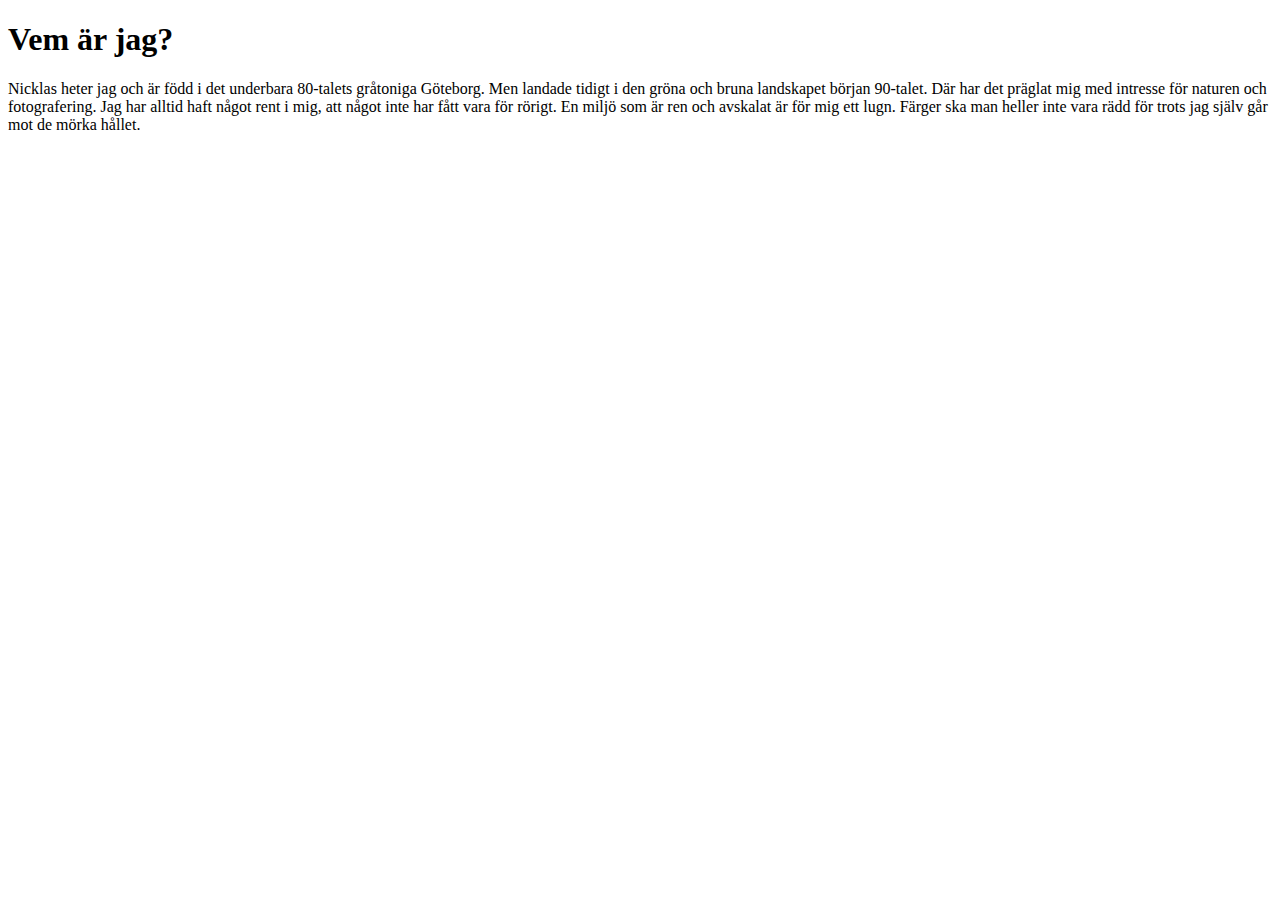
==== about.html @ 27c52fab "first commit" ====
<!DOCTYPE html>
<html lang="en">
<head>
    <meta charset="UTF-8">
    <meta name="viewport" content="width=device-width, initial-scale=1.0">

    <!-- Style, script and fonts -->

        <!-- CSS -->

        <!-- <link rel="stylesheet" href="./style/style.css"> -->
        <link rel="stylesheet" href="./style/mobile.css">      
        <link rel="stylesheet" href="./style/about.css">  

        <!-- Keyframes -->

        <link rel="stylesheet" href="./style/animation.css">

        <!-- Google font -->
    
        <link href="https://fonts.googleapis.com/css2?family=Antic+Slab&display=swap" rel="stylesheet">
        <link href="https://fonts.googleapis.com/icon?family=Material+Icons" rel="stylesheet">
    
        <!-- Fontawsome -->
    
        <script src="https://kit.fontawesome.com/e5bc88f7ae.js" crossorigin="anonymous"></script>

    <!--  -->

    <title>Nicklas Holmqvist Portfolio | Om mig</title>
</head>
<body class="height">
    <div class="main">
        <div class="main-container">
            <h1>Vem är jag?</h1>
            <div class="about-container">
                <p>Nicklas heter jag och är född i det underbara 80-talets gråtoniga Göteborg. Men landade tidigt i den gröna och bruna landskapet början 90-talet.
                    Där har det präglat mig med intresse för naturen och fotografering.
                    Jag har alltid haft något rent i mig, att något inte har fått vara för rörigt.
                    En miljö som är ren och avskalat är för mig ett lugn. Färger ska man heller inte vara rädd för trots jag själv går mot de mörka hållet.
                </p>
                <img src="" alt="">
            </div>            
        </div>
    </div>
    <footer>
        <div class="contact-container flex center">
            <a href="tel:+46706700883"><i class="fas fa-phone-alt"></i></a>
            <a href="mailto:nicklas_holmqvist@outlook.com"><i class="far fa-envelope"></i></a>
        </div>
    </footer>
</body>
</html>
---- style/style.css ----
* {
    margin: 0;
    padding: 0;
    box-sizing: border-box;

    font-family: 'Antic Slab', serif;

    /* color: #102542; */
}

:root {

    --main-blue:#0b182c;
    
}

html {
    height: 100%;
}

/* 

Standard fonts and colors:

*/

/* Standard styling */

.height {
    height: 100%;
    overflow: hidden;
}

a {
    text-decoration: none;
    transition: all .3s;
}

.grid {
    display: grid;
}

.flex {
    display: flex;
}

.column {
    flex-direction: column;
}

.row {
    flex-direction: row;
}

.center {
    justify-content: center;
    align-items: center;
}

.between {
    justify-content: space-between;
}

.around {
    justify-content: space-around;
}

.item-start {
    justify-self: start;
    align-self: center;
}

.item-center {
    justify-self: center;
}

.item-end {
    justify-self: end;
    align-self: center;
}

.width {
    width: 100%;
}

.max-width {
    max-width: 75rem;
}

.one-width {
    grid-template-columns: repeat(1, 1fr);
}

.two-width {
    grid-template-columns: repeat(2, 1fr);
}

.three-width {
    grid-template-columns: repeat(3, 1fr);
}

.text-align {
    text-align: center;
}

.absolute {
    position: absolute;
}

.relative {
    position: relative;
}

main {
    height: 100%;
	
    animation: gradients 6.5s ease forwards;
}

body {
    animation: color-shift 6s ease forwards;
}

h1 {
    font-weight: 300;
    opacity: 0;

    animation: title 2s linear forwards;
}

p {
    padding: 1rem 0 1rem 0;

    font-size: .8rem;
    font-weight: 300;

    animation: tag 2.2s linear forwards;
}

ul { 
    font-weight: 300;
}

li {
  list-style: none;  
  padding: .5rem 0 0 1rem;
}

a {
    display: inline-block;    

    font-size: .8rem;
    color: var(--main-blue);

    animation: color-shift 6s ease forwards;
    transition: all .1s ease;
}

a:hover {
    color:#D36135!important;
    font-weight: 600;
}

.menu {
    opacity: 0;

    animation: menu .8s ease 1.65s forwards;
}

.portfolio {
    opacity: 0;

    animation: portfolio 1.2s ease 1.7s forwards;
}

.portfolio:hover .portfolio-underlist {
    display: contents;
}

.portfolio-underlist {
    display: none;
}

.github {
    opacity: 0;

    animation: github 1.6s ease 1.7s forwards;
}

.om-mig {
    opacity: 0;

    animation: om-mig 2s ease 1.7s forwards;
}

.om-mig-container {
    opacity: 0;
}

.contact-container {
    height: 5rem;

    position: fixed;
    bottom: 0;
    left: 0;
    right: 0;

    animation: icon 6s ease forwards;
}

.contact-container i {
    font-size: .8rem;
    color: #f1f1f1;
    margin: 0 1rem;
}

.contact-container i:hover {
    color:#D36135;
}
---- style/mobile.css ----
@media (max-width: 35em) {

main {
    align-items: flex-start!important;
    justify-content: flex-start!important;

}

.main-container {
    padding: 10rem 2rem 0 2rem;
}

}
---- style/about.css ----
.about {
    animation: gradients-reverse 3s ease forwards;

    color: #0b182c;
}
---- style/animation.css ----
@keyframes gradients {
    0% {
        background: white;
    }

    30% {
        background: white;
    }

    50% {
        background: white;
    }

    80% {
        background: #0b182c;
    }

    100% {
        background: #0b182cFe;
    }
}


@keyframes title {
    0% {
        margin-bottom: -15rem;
        opacity: 0;
    }

    50% {
        opacity: 0;
    }

    100% {
        margin-bottom: 0;
        opacity: 1;
    }
}

@keyframes tag {
    0% {
        opacity: 0;
    }

    50% {
        opacity: 0;
    }

    70% {
        opacity: 0;
    }

    100% {
        opacity: 1;
    }
}

@keyframes menu {
    0% {
        opacity: 0;
    }

    50% {
        opacity: 0;
    }

    100% {
        opacity: 1;
    }
}


@keyframes portfolio {
    0% {
        opacity: 0;
    }

    50% {
        opacity: 0;
    }

    100% {
        opacity: 1;
    }
}

@keyframes github {
    0% {
        opacity: 0;
    }

    50% {
        opacity: 0;
    }

    100% {
        opacity: 1;
    }
}

@keyframes om-mig {
    0% {
        opacity: 0;
    }

    50% {
        opacity: 0;
    }

    100% {
        opacity: 1;
    }
}

@keyframes color-shift {
    0% {
        color:#0b182c;
    }

    50% {
        color:#0b182c;
    }

    100% {
        color:#f1f1f1;
    }
}

@keyframes icon {
    0% {
        opacity: 0;
    }

    80% {
        opacity: 0;
    }

    100% {
        opacity: 1;
    }
}


/* Animation for about page */

@keyframes gradients-reverse {
    0% {
        background: #0b182c;
    }

    30% {
        background: #0b182c;
    }

    50% {
        background: white;
    }

    80% {
        background: white;
    }

    100% {
        background: white;
    }
}
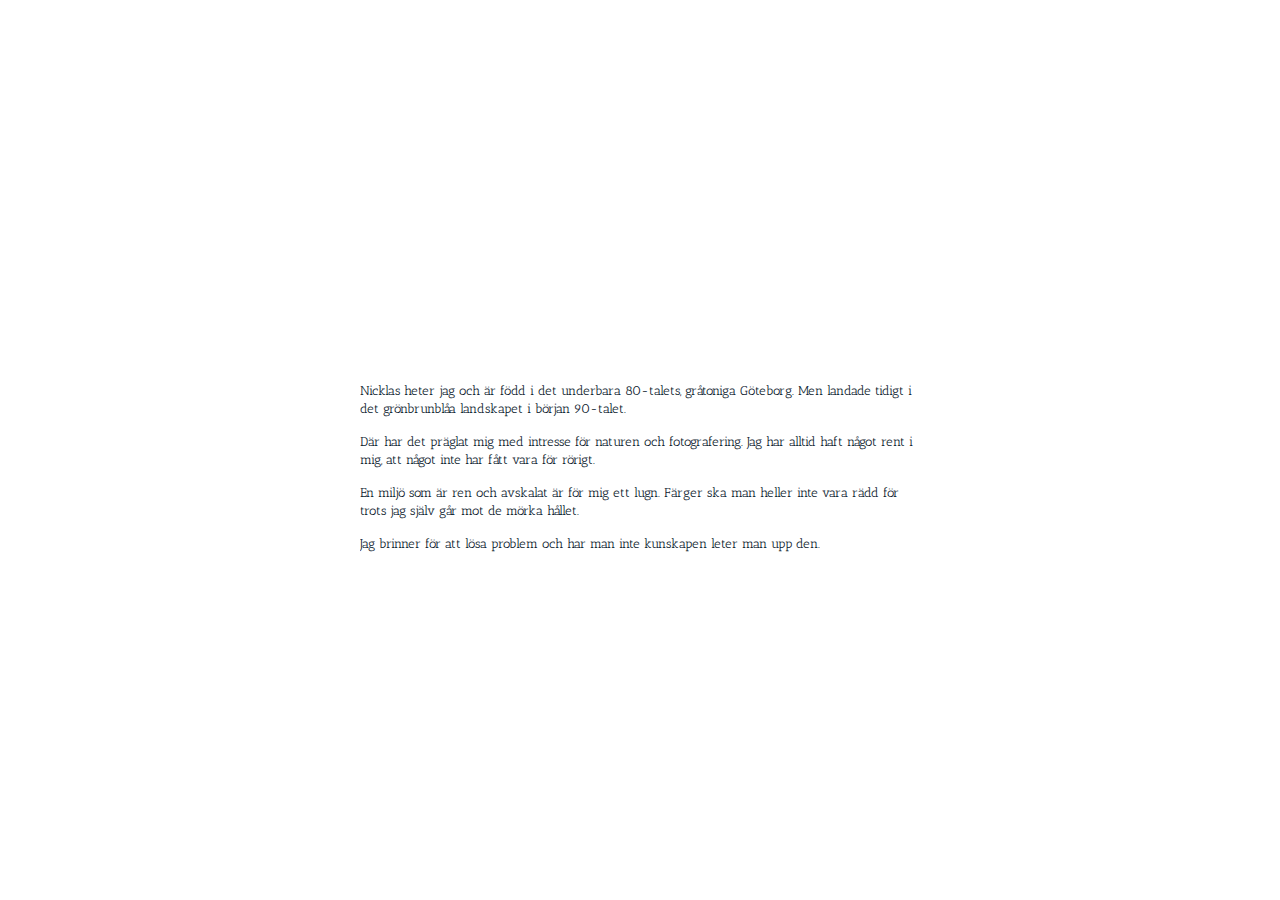
==== commit 4aff1ef9: "master" ====
--- a/about.html
+++ b/about.html
@@ -30,21 +30,29 @@
     <title>Nicklas Holmqvist Portfolio | Om mig</title>
 </head>
 <body class="height">
-    <div class="main">
-        <div class="main-container">
+    <main class="grid height margin about">
+        <div class="main-container grid center one-width height margin">
             <h1>Vem är jag?</h1>
-            <div class="about-container">
-                <p>Nicklas heter jag och är född i det underbara 80-talets gråtoniga Göteborg. Men landade tidigt i den gröna och bruna landskapet början 90-talet.
+            <div class="about-container text-start">
+                <p class="p-1">
+                    Nicklas heter jag och är född i det underbara 80-talets, gråtoniga Göteborg. Men landade tidigt i det grönbrunblåa landskapet i början 90-talet.
+                </p>
+                <p class="p-2">
                     Där har det präglat mig med intresse för naturen och fotografering.
                     Jag har alltid haft något rent i mig, att något inte har fått vara för rörigt.
+                </p>
+                <p class="p-3">
                     En miljö som är ren och avskalat är för mig ett lugn. Färger ska man heller inte vara rädd för trots jag själv går mot de mörka hållet.
+                </p>
+                <p class="p-4">
+                    Jag brinner för att lösa problem och har man inte kunskapen leter man upp den.
                 </p>
                 <img src="" alt="">
             </div>            
         </div>
-    </div>
+    </main>
     <footer>
-        <div class="contact-container flex center">
+        <div class="contact-container grid two-width center">
             <a href="tel:+46706700883"><i class="fas fa-phone-alt"></i></a>
             <a href="mailto:nicklas_holmqvist@outlook.com"><i class="far fa-envelope"></i></a>
         </div>
--- a/style/mobile.css
+++ b/style/mobile.css
@@ -10,4 +10,14 @@
     padding: 10rem 2rem 0 2rem;
 }
 
+/* About page */
+
+main {
+    align-content: start!important;
+    justify-items: start!important;
+
+}
+
+
+
 }--- a/style/about.css
+++ b/style/about.css
@@ -1,6 +1,128 @@
+* {
+    margin: 0;
+    padding: 0;
+    box-sizing: border-box;
+
+    font-family: 'Antic Slab', serif;
+
+    /* color: #102542; */
+}
+
+html {
+    height: 100%;
+}
+
+.height {
+    height: 100%;
+    overflow: hidden;
+}
+
+.grid {
+    display: grid;
+}
+
+.center {
+    justify-items: center;
+    align-content: center;
+}
+
+.one-width {
+    grid-template-columns: repeat(1, 1fr);
+}
+
+.two-width {
+    grid-template-columns: repeat(2, 1fr);
+}
+
+.three-width {
+    grid-template-columns: repeat(3, 1fr);
+}
+
+.text-start {
+    text-align: start;
+}
+
+.margin {
+    margin: auto;
+}
+
 .about {
-    animation: gradients-reverse 3s ease forwards;
+    animation: gradients-reverse 2s ease forwards;
 
     color: #0b182c;
 }
 
+.main-container {
+    width: 100%;
+    max-width: 35rem;
+}
+
+h1 {
+    display: grid;
+    justify-self: start;
+
+    font-weight: 300;
+    opacity: 0;
+
+    animation: about-title 1.8s linear forwards;
+}
+
+p {
+    padding-top: 1rem;
+
+    font-size: .8rem;
+    font-weight: 300;
+    line-height: 1.1rem;
+
+    /* animation: about-tag 2.2s linear forwards; */
+}
+
+.about-container {
+    /* opacity: 0; */
+}
+
+.p-1 {
+    animation: p-1 3.2s linear forwards;
+}
+
+.p-2 {
+    animation: p-2 3.4s linear forwards;
+}
+
+.p-3 {
+    animation: p-3 3.6s linear forwards;
+}
+
+.p-4 {
+    animation: p-4 3.8s linear forwards;
+}
+
+.contact-container {
+    height: 5rem;
+
+    position: fixed;
+    bottom: 0;
+    left: 0;
+    right: 0;
+
+    animation: icon 3s ease forwards;
+}
+
+.contact-container i {
+    font-size: .8rem;
+    color: #0b182c;
+    margin: 0 1rem;
+}
+
+.contact-container a:first-child {
+    justify-self: end;
+}
+
+.contact-container a:last-child {
+    justify-self: start;
+}
+
+.contact-container i:hover {
+    color:#D36135;
+}
+
--- a/style/animation.css
+++ b/style/animation.css
@@ -153,7 +153,7 @@
     }
 
     50% {
-        background: white;
+        background: #0b182c;
     }
 
     80% {
@@ -163,4 +163,81 @@
     100% {
         background: white;
     }
+}
+
+
+@keyframes about-title {
+    0% {
+        margin-top: -8rem;
+        opacity: 0;
+    }
+
+    50% {
+        opacity: 0;
+    }
+
+    100% {
+        margin-bottom: 0;
+        opacity: 1;
+    }
+}
+
+@keyframes p-1 {
+    0% {
+        opacity: 0;
+    }
+
+    50% {
+        opacity: 0;
+    }
+
+    100% {
+        margin-bottom: 0;
+        opacity: 1;
+    }
+}
+
+@keyframes p-2 {
+    0% {
+        opacity: 0;
+    }
+
+    50% {
+        opacity: 0;
+    }
+
+    100% {
+        margin-bottom: 0;
+        opacity: 1;
+    }
+}
+
+@keyframes p-3 {
+    0% {
+        opacity: 0;
+    }
+
+    50% {
+        opacity: 0;
+    }
+
+    100% {
+        margin-bottom: 0;
+        opacity: 1;
+    }
+}
+
+@keyframes p-4 {
+    0% {
+        opacity: 0;
+    }
+
+    50% {
+        opacity: 0;
+    }
+
+    100% {
+        margin-bottom: 0;
+        opacity: 1;
+    }
 }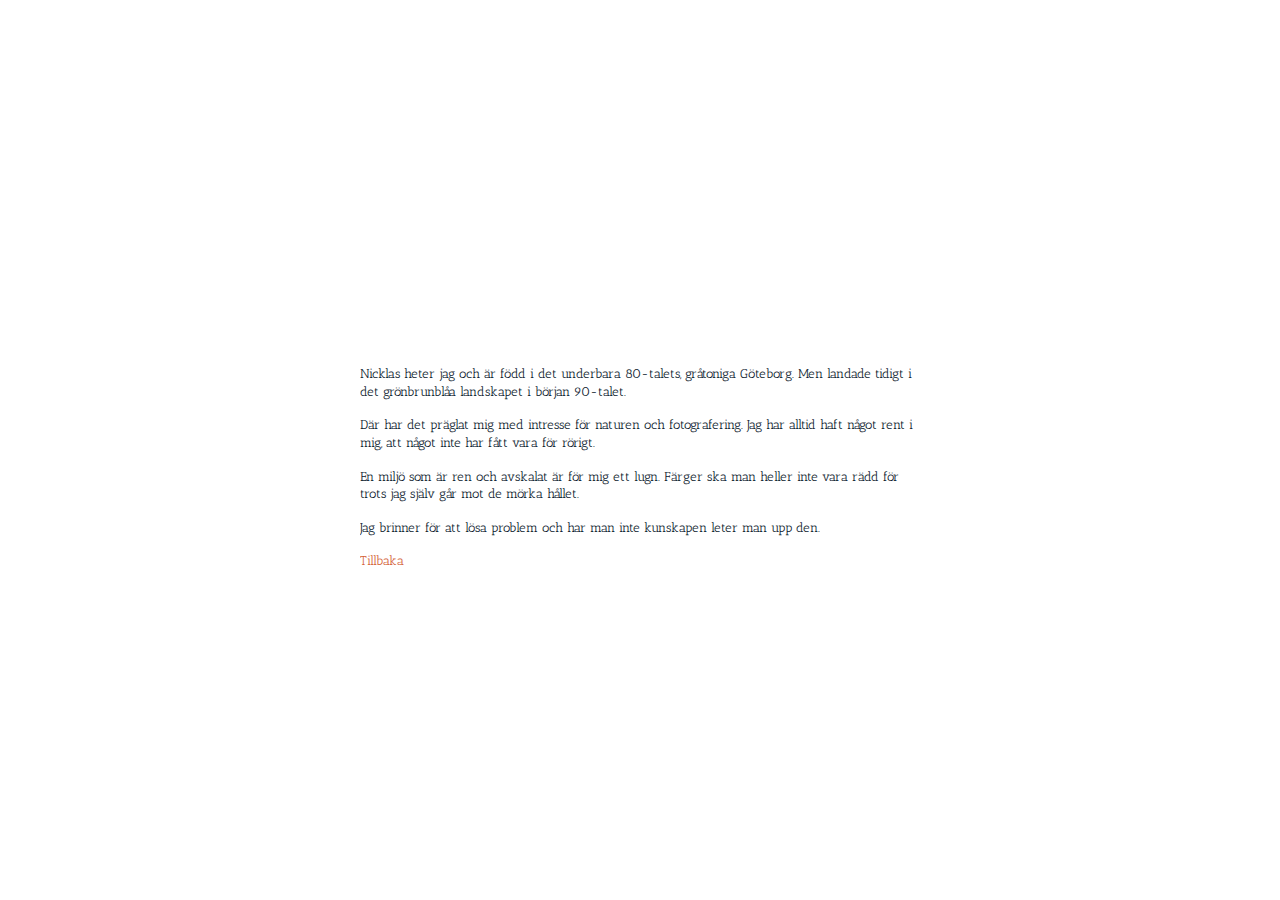
==== commit d83ce0d2: "master" ====
--- a/about.html
+++ b/about.html
@@ -30,7 +30,7 @@
     <title>Nicklas Holmqvist Portfolio | Om mig</title>
 </head>
 <body class="height">
-    <main class="grid height margin about">
+    <main class="grid height margin about main-about">
         <div class="main-container grid center one-width height margin">
             <h1>Vem är jag?</h1>
             <div class="about-container text-start">
@@ -47,6 +47,9 @@
                 <p class="p-4">
                     Jag brinner för att lösa problem och har man inte kunskapen leter man upp den.
                 </p>
+                <p class="p-5">
+                    <a href="./index.html" class="p-5">Tillbaka</a>
+                </p>
                 <img src="" alt="">
             </div>            
         </div>
--- a/style/mobile.css
+++ b/style/mobile.css
@@ -1,4 +1,8 @@
 @media (max-width: 35em) {
+
+html {
+    animation: text-larger 2s linear forwards;
+}
 
 main {
     align-items: flex-start!important;
@@ -12,12 +16,10 @@
 
 /* About page */
 
-main {
+.main-about {
     align-content: start!important;
     justify-items: start!important;
 
 }
 
-
-
 }--- a/style/about.css
+++ b/style/about.css
@@ -47,7 +47,7 @@
 }
 
 .about {
-    animation: gradients-reverse 2s ease forwards;
+    animation: gradients-reverse 1s ease forwards;
 
     color: #0b182c;
 }
@@ -74,7 +74,22 @@
     font-weight: 300;
     line-height: 1.1rem;
 
-    /* animation: about-tag 2.2s linear forwards; */
+}
+
+a {
+    margin-top: 1rem;
+
+    text-decoration: none;
+
+    font-size: .8rem;
+    color: #D36135!important;
+
+    transition: all .1s ease;
+}
+
+a:hover {
+    color:#ec6c39!important;
+    font-weight: 600;
 }
 
 .about-container {
@@ -95,6 +110,10 @@
 
 .p-4 {
     animation: p-4 3.8s linear forwards;
+}
+
+.p-5 {
+    animation: p-5 4s linear forwards;
 }
 
 .contact-container {
--- a/style/animation.css
+++ b/style/animation.css
@@ -157,7 +157,7 @@
     }
 
     80% {
-        background: white;
+        background: #0b182c;
     }
 
     100% {
@@ -168,7 +168,7 @@
 
 @keyframes about-title {
     0% {
-        margin-top: -8rem;
+        margin-top: -5rem;
         opacity: 0;
     }
 
@@ -240,4 +240,29 @@
         margin-bottom: 0;
         opacity: 1;
     }
+}
+
+@keyframes p-5 {
+    0% {
+        opacity: 0;
+    }
+
+    50% {
+        opacity: 0;
+    }
+
+    100% {
+        margin-bottom: 0;
+        opacity: 1;
+    }
+}
+
+@keyframes text-larger {
+    0% {
+        font-size: 100%;
+    }
+
+    100% {
+        font-size: 110%;
+    }
 }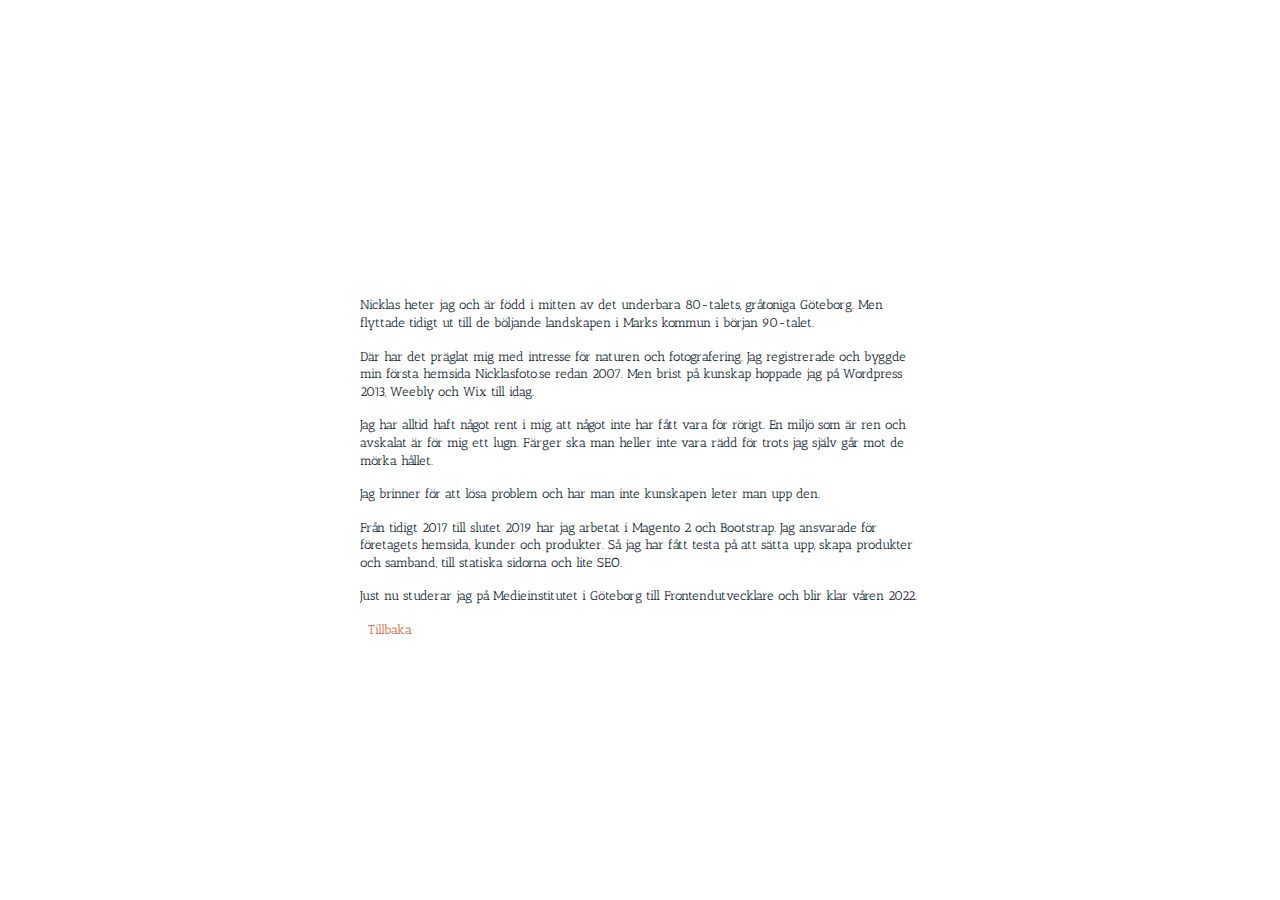
==== commit a7169927: "master" ====
--- a/about.html
+++ b/about.html
@@ -35,17 +35,25 @@
             <h1>Vem är jag?</h1>
             <div class="about-container text-start">
                 <p class="p-1">
-                    Nicklas heter jag och är född i det underbara 80-talets, gråtoniga Göteborg. Men landade tidigt i det grönbrunblåa landskapet i början 90-talet.
+                    Nicklas heter jag och är född i mitten av det underbara 80-talets, gråtoniga Göteborg. Men flyttade tidigt ut till de böljande landskapen i Marks kommun i början 90-talet.
                 </p>
                 <p class="p-2">
                     Där har det präglat mig med intresse för naturen och fotografering.
-                    Jag har alltid haft något rent i mig, att något inte har fått vara för rörigt.
+                    Jag registrerade och byggde min första hemsida Nicklasfoto.se redan 2007. Men brist på kunskap hoppade jag på Wordpress 2013, Weebly och Wix till idag.
                 </p>
                 <p class="p-3">
+                    Jag har alltid haft något rent i mig, att något inte har fått vara för rörigt.
                     En miljö som är ren och avskalat är för mig ett lugn. Färger ska man heller inte vara rädd för trots jag själv går mot de mörka hållet.
                 </p>
                 <p class="p-4">
                     Jag brinner för att lösa problem och har man inte kunskapen leter man upp den.
+                </p>
+                <p class="p-4">
+                    Från tidigt 2017 till slutet 2019 har jag arbetat i Magento 2 och Bootstrap.
+                    Jag ansvarade för företagets hemsida, kunder och produkter. Så jag har fått testa på att sätta upp, skapa produkter och samband, till statiska sidorna och lite SEO.
+                </p>
+                <p class="p-4">
+                    Just nu studerar jag på Medieinstitutet i Göteborg till Frontendutvecklare och blir klar våren 2022.
                 </p>
                 <p class="p-5">
                     <a href="./index.html" class="p-5">Tillbaka</a>
--- a/style/style.css
+++ b/style/style.css
@@ -210,7 +210,7 @@
 
 .contact-container i {
     font-size: .8rem;
-    color: #f1f1f1;
+    color: rgb(245, 245, 245);
     margin: 0 1rem;
 }
 
--- a/style/mobile.css
+++ b/style/mobile.css
@@ -1,7 +1,7 @@
 @media (max-width: 35em) {
 
 html {
-    animation: text-larger 2s linear forwards;
+    animation: text-larger .5s linear forwards;
 }
 
 main {
@@ -11,7 +11,7 @@
 }
 
 .main-container {
-    padding: 10rem 2rem 0 2rem;
+    padding: 5rem 2rem 0 2rem;
 }
 
 /* About page */
--- a/style/about.css
+++ b/style/about.css
@@ -4,8 +4,6 @@
     box-sizing: border-box;
 
     font-family: 'Antic Slab', serif;
-
-    /* color: #102542; */
 }
 
 html {
@@ -78,6 +76,7 @@
 
 a {
     margin-top: 1rem;
+    padding-left: .5rem;
 
     text-decoration: none;
 
--- a/style/animation.css
+++ b/style/animation.css
@@ -1,14 +1,14 @@
 @keyframes gradients {
     0% {
-        background: white;
+        background: rgb(245, 245, 245);
     }
 
     30% {
-        background: white;
-    }
-
-    50% {
-        background: white;
+        background: rgb(245, 245, 245);
+    }
+
+    50% {
+        background: rgb(245, 245, 245);
     }
 
     80% {
@@ -122,7 +122,7 @@
     }
 
     100% {
-        color:#f1f1f1;
+        color:rgb(245, 245, 245);
     }
 }
 
@@ -161,7 +161,7 @@
     }
 
     100% {
-        background: white;
+        background: rgb(245, 245, 245);
     }
 }
 
